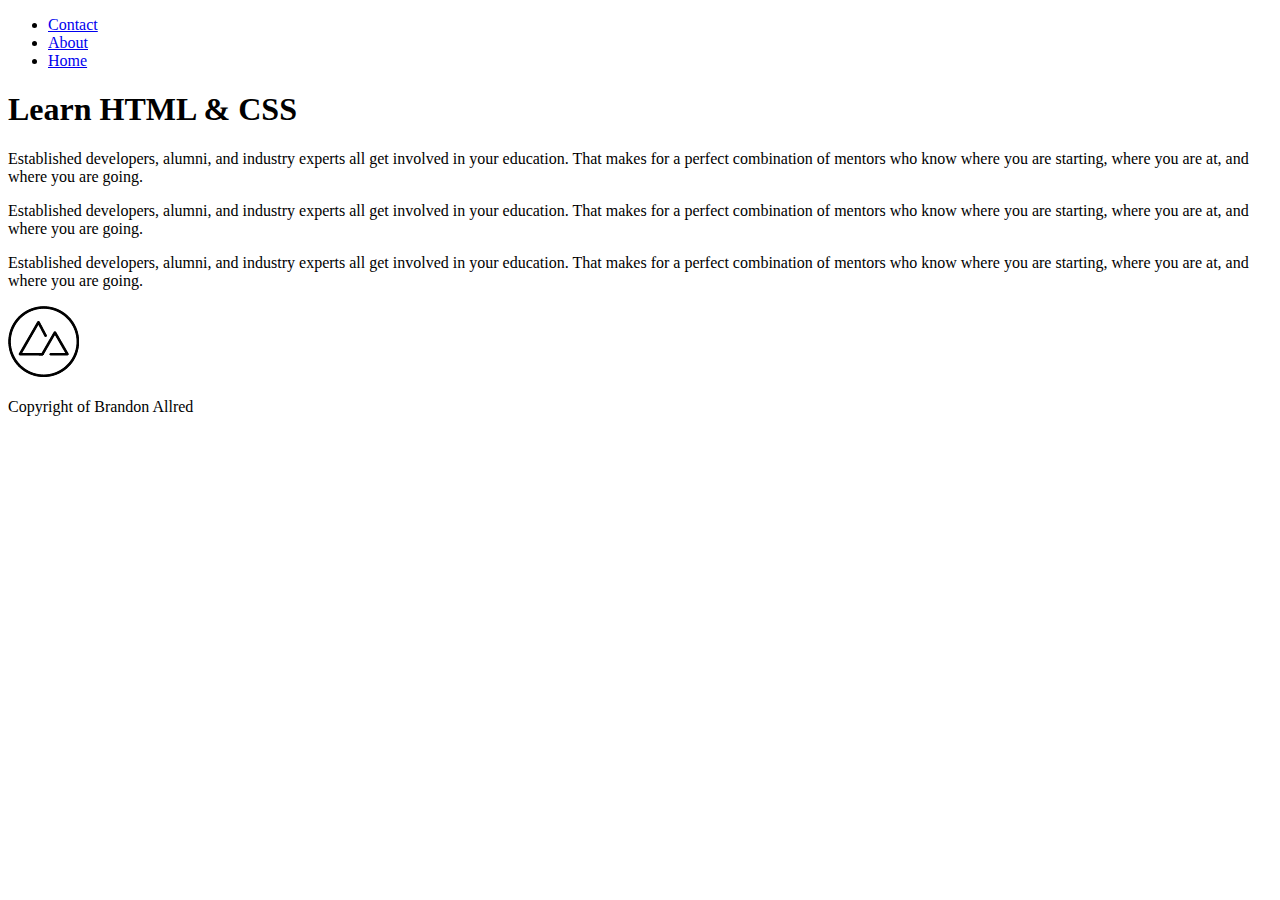
==== index.html @ 26c370c6 "first commit" ====
<!DOCTYPE html>
<head>
<ul>
  <li><a href="contact.html">Contact</a></li>
  <li><a href="about.html">About</a></li>
  <li><a href="home.html">Home</a></li>

</ul>

  <title>Learn HTML
  </title>
</head>

<body>
  <h1>Learn HTML & CSS</h1>
<p>
  Established developers, alumni, and industry experts all get involved in your education. That makes for a perfect combination of mentors who know where you are starting, where you are at, and where you are going.</p>

<p>
  Established developers, alumni, and industry experts all get involved in your education. That makes for a perfect combination of mentors who know where you are starting, where you are at, and where you are going.</p>

<p>
  Established developers, alumni, and industry experts all get involved in your education. That makes for a perfect combination of mentors who know where you are starting, where you are at, and where you are going.</p>

  <img src="images/logo.png" alt="Devmountian Logo">

</body>

<footer>
  <p>Copyright of Brandon Allred</p>
</footer>
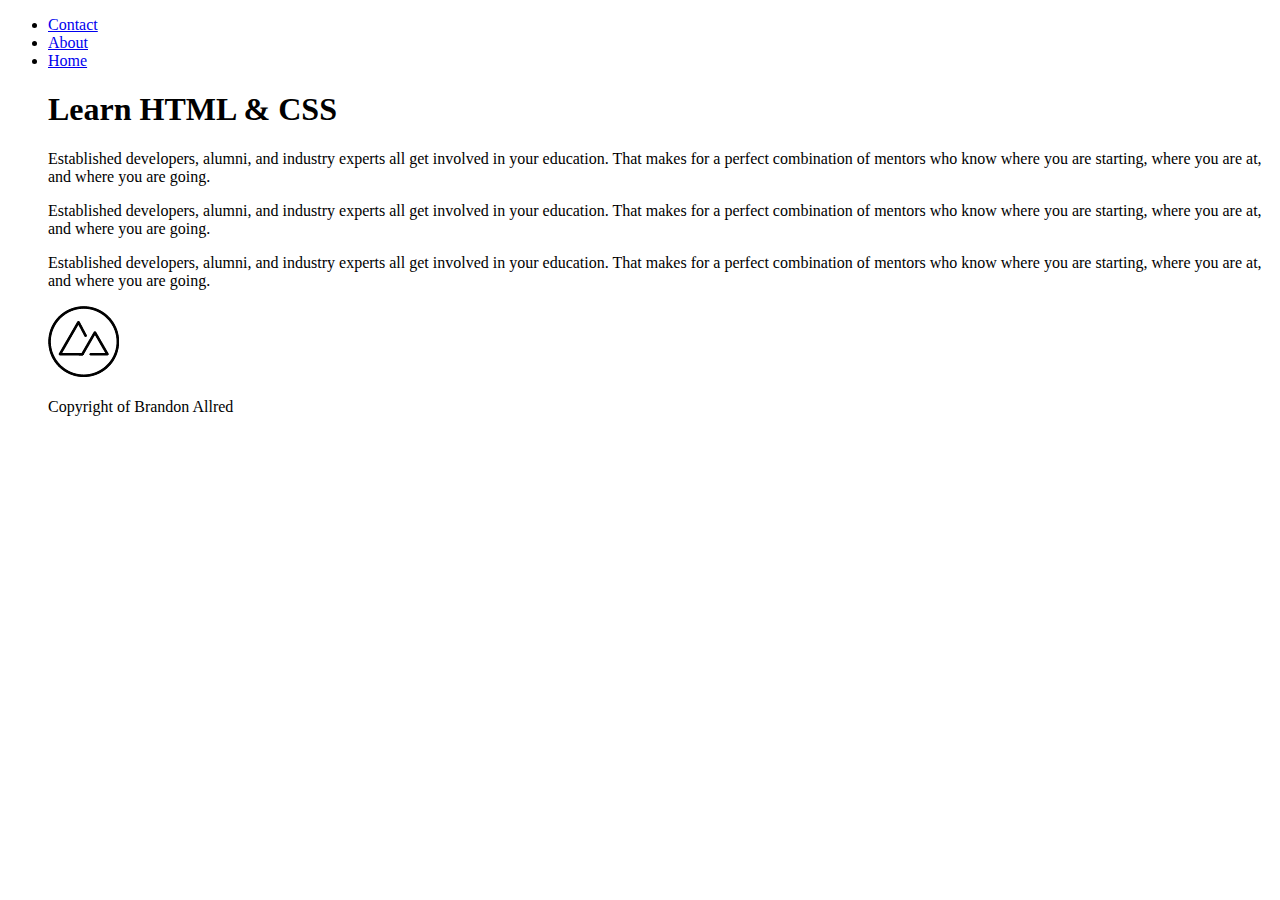
==== commit cd121843: "adding content to contact's and about pages" ====
--- a/index.html
+++ b/index.html
@@ -1,18 +1,17 @@
 <!DOCTYPE html>
 <head>
-<ul>
-  <li><a href="contact.html">Contact</a></li>
-  <li><a href="about.html">About</a></li>
-  <li><a href="home.html">Home</a></li>
-
-</ul>
-
   <title>Learn HTML
   </title>
 </head>
+<body>
 
-<body>
-  <h1>Learn HTML & CSS</h1>
+  <ul>
+    <li><a href="contact.html">Contact</a></li>
+    <li><a href="about.html">About</a></li>
+    <li><a href="home.html">Home</a></li>
+
+    <h1>Learn HTML & CSS</h1>
+
 <p>
   Established developers, alumni, and industry experts all get involved in your education. That makes for a perfect combination of mentors who know where you are starting, where you are at, and where you are going.</p>
 
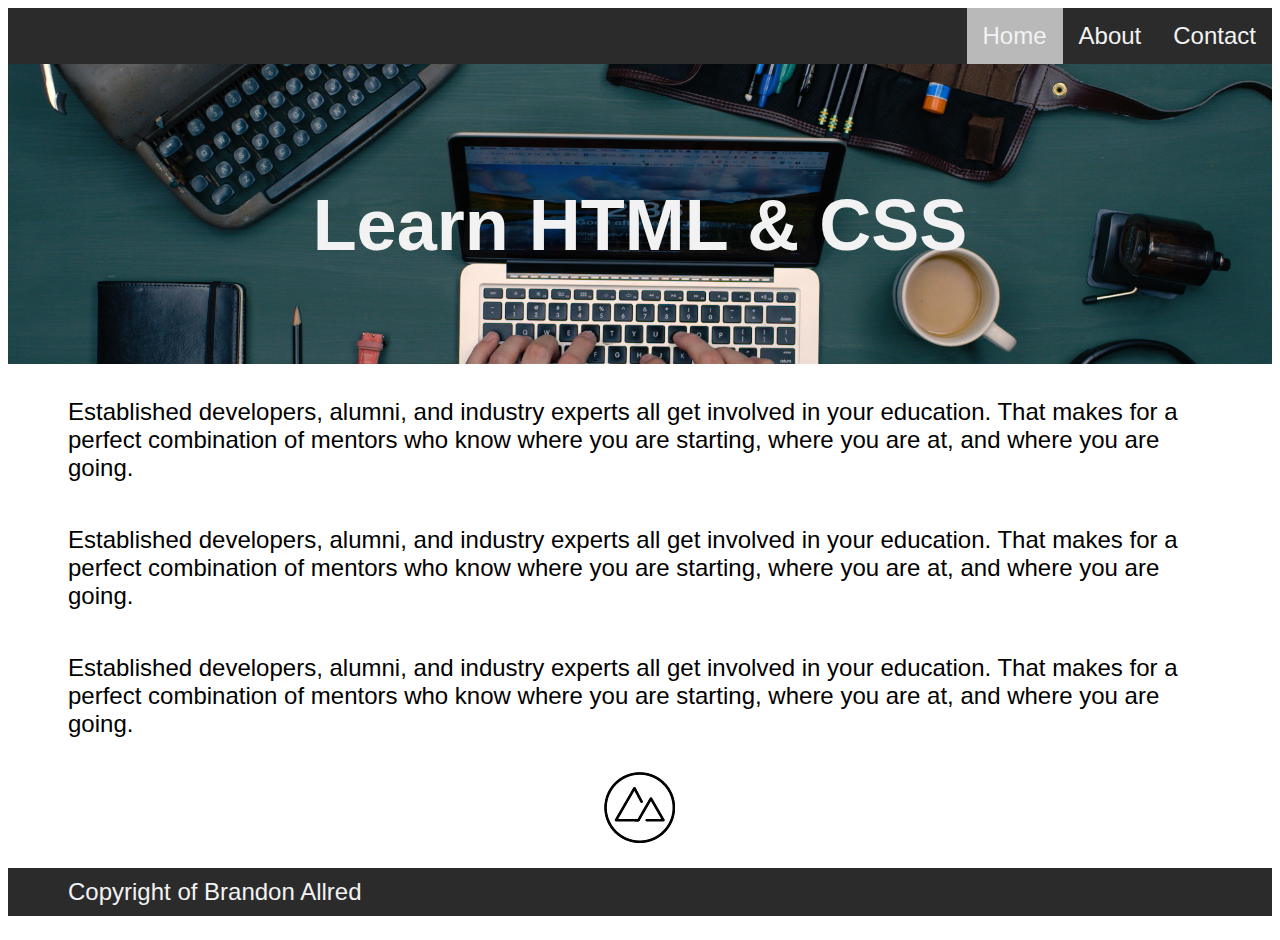
==== commit f6c65d31: "addition of CSS to website" ====
--- a/index.html
+++ b/index.html
@@ -1,17 +1,17 @@
 <!DOCTYPE html>
 <head>
-  <title>Learn HTML
-  </title>
+  <title>Brandon's Website</title>
+<link rel="stylesheet" href="style.css">
 </head>
 <body>
-
   <ul>
     <li><a href="contact.html">Contact</a></li>
     <li><a href="about.html">About</a></li>
-    <li><a href="home.html">Home</a></li>
-
+    <li><a href="index.html"class="active">Home</a></li>
+  </ul>
+  <div class="picBackDrop" id="bg1">
     <h1>Learn HTML & CSS</h1>
-
+    </div>
 <p>
   Established developers, alumni, and industry experts all get involved in your education. That makes for a perfect combination of mentors who know where you are starting, where you are at, and where you are going.</p>
 
@@ -26,5 +26,5 @@
 </body>
 
 <footer>
-  <p>Copyright of Brandon Allred</p>
+  <p id="footText">Copyright of Brandon Allred</p>
 </footer>
--- a/style.css
+++ b/style.css
@@ -0,0 +1,73 @@
+
+
+a {
+  color:#f2f2f2;
+  font-size: 24px;
+  font-family: sans-serif;
+  display: block;
+  padding: 14px 16px;
+  text-decoration: none;
+}
+li {
+  float: right;
+}
+ul {
+  background-color: #2b2b2c;
+  list-style-type: none;
+  overflow: hidden;
+  margin: 0;
+  padding: 0;
+}
+
+.active {
+  background-color: #b9b9b9;
+}
+
+p {
+  font-size: 24px;
+  font-family: sans-serif;
+  padding: 10px 60px;
+}
+img {
+  display: block;
+  margin-left: auto;
+  margin-right: auto;
+}
+
+footer {
+  background-color: #2b2b2c;
+}
+
+#footText {
+  color:#f2f2f2;
+}
+
+#bg1 {
+  background-image: url("images/bg1.jpg");
+}
+
+#bg2 {
+  background-image: url(images/bg2.jpg);
+}
+
+#bg3 {
+  background-image: url(images/bg3.jpg);
+}
+.picBackDrop {
+
+  background-position: center;
+  background-size: cover;
+}
+
+h1 {
+  margin: 0;
+  padding: 120px 10px;
+  height: 60px;
+  text-align: center;
+  color:#f2f2f2;
+  font-size: 72px;
+  font-family: sans-serif;
+}
+
+
+}
